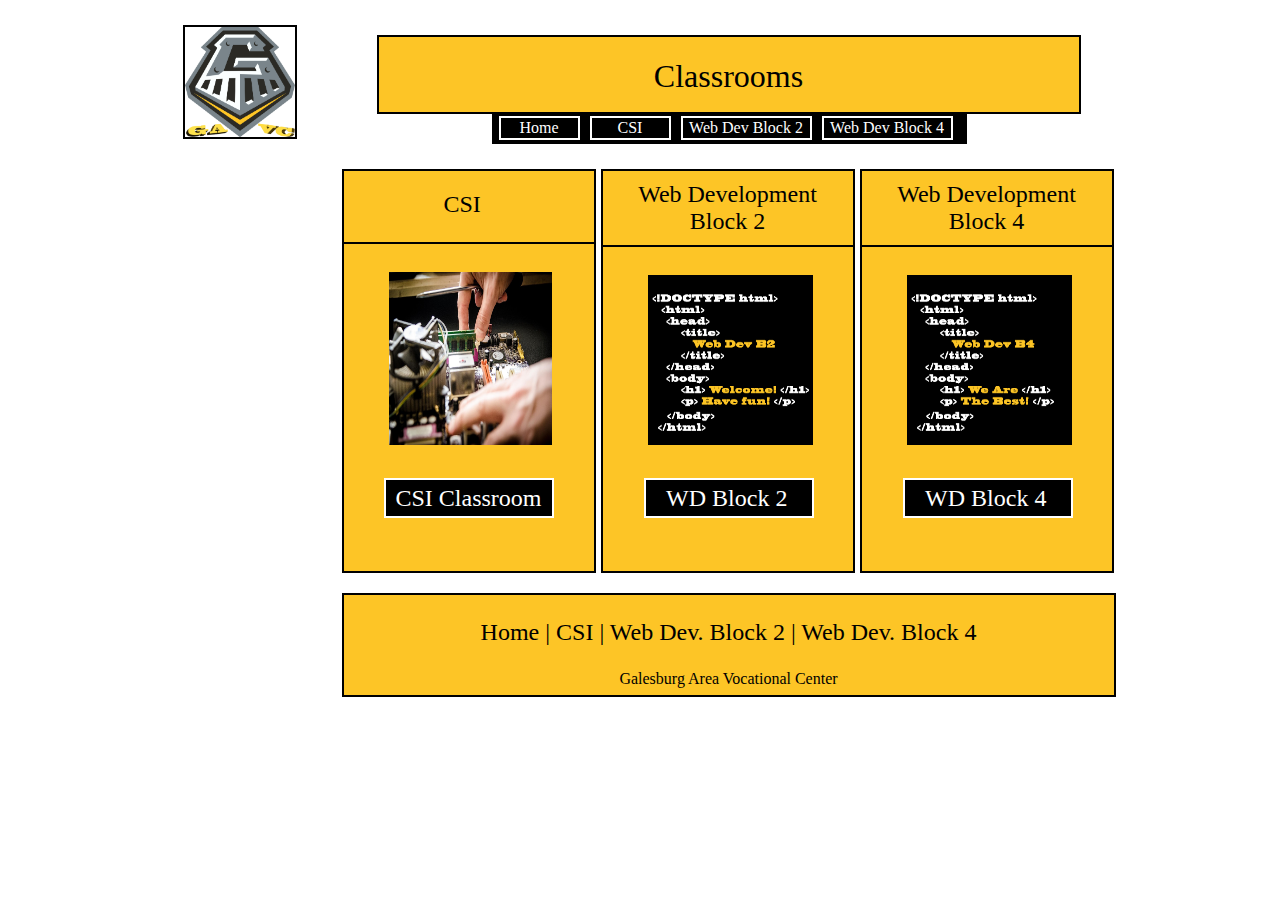
==== index.html @ bfb1863d "Add files via upload" ====
<!DOCTYPE html PUBLIC "-//W3C//DTD XHTML 1.0 Transitional//EN" "http://www.w3.org/TR/xhtml1/DTD/xhtml1-transitional.dtd">

<html xmlns="http://www.w3.org/1999/xhtml">
<head>
<meta http-equiv="Content-Type" content="text/html; charset=UTF-8">

<title></title>
<meta name="description" content="Classroom for multiple classes to get information.">
<meta name="keywords" content="Classroom, Info, Information, Class, Classes, Web Development, VR class, Media">
<link href="index.css" rel="stylesheet" type="text/css">

</head>

<body>

<div id="wrapper">

<header>
	<figure class="board"><a href="index.html"><img src="ghs.jpg" width="122" height="110" id="icon" /></a></figure>
    
    <a href="index.html"><div id="title" class="board">
    <center><h1>Classrooms</h1>
    </center></div></a>
</header>

<nav>
	<table width="475">
    	<tr>
            <td width="75"><a href="index.html">Home</a></td>
            <td width="75"><a href="csi.html" target="_blank"> CSI</a></td>
            <td width="125"><a href="block2.html" target="_blank"> Web Dev Block 2 </a></td>
            <td width="125"><a href="block4.html" target="_blank">Web Dev Block 4 </a></td>
		</tr>
	</table>
</nav>

<section class="board">
<p class="text">CSI</p>
<hr />
<img src="images/EP.jpg" width="163" height="172.5" id="computer"/>
<center>
	<p style="background-color: black; margin-top: 40px; margin-left: 40px; margin-right: 40px;">
    	<a href="csi.html" id="button" class="click-me" target="_blank"> CSI Classroom</a> 
	</p></center>
</section>

<section class="board">
<center><p id="name">Web Development Block 2</p></center>
<hr />
<img src="images/codecode.jpg" width="165" height="170" id="computer" />
<center>
	<p style="margin-top: 40px; margin-left: 41px; margin-right: 38px;">
    <a href="block2.html" id="button" class="click-us" target="_blank">WD Block 2</a>
	</p>
</center>
</section>

<section class="board">
<center><p id="name">Web Development Block 4</p></center>
<hr />
<img src="images/call.jpg" width="165" height="170" id="computer" />
<center>
	<p style="margin-top: 40px; margin-left: 41px; margin-right: 38px;">
    <a href="block4.html" id="button" class="click-us" target="_blank">WD Block 4</a>
	</p>
</center>
</section>


<footer class="board">
<center>
	<p>
		<a href="index.html" id="neat">Home</a> | <a href="csi.html" id="neat" target="_blank">CSI</a> | <a href="block2.html" id="neat" target="_blank">Web Dev. Block 2</a> | <a href="block4.html" id="neat" target="_blank">Web Dev. Block 4</a></p>
<p style="font-size: 16px;">Galesburg Area Vocational Center
	</p>
</center>
</footer>

</div>
</body>

</html>
---- index.css ----
@charset "UTF-8";
/* CSS Document */

body {
	background-repeat: ;
	background-image: ;
	background-color: ;
	padding-top: 0px;
	margin: 0;
	padding: 0;
}

#wrapper {
	width: 965px;
	margin-right: auto;
	margin-left: auto;
}

p {
	font-size: 24px;	
}

.board {
	border: 2px solid black;
}

#neat {
	color: #000000;
	font-size: 24px;
}

#button {
	color: white;
	background-color: black;
	border: solid 2px white;
}

.click-me {
	padding: 5px 10px 5px 10px;	
}

.click-us {
	padding: 5px 24.5px 5px 20px;	
}

header {
	width: 965px;




	margin-right: ;
	margin-left: ;
	height: 100px;
	background-color: #FFF;
}

figure {
	float: left;
	margin-top: 25px;
	margin-left: 25px;
	width: 110px;
	height: 110px;
}

#icon {
	width: 110px;
	height: 110px;
}

#title {
	background-color: #FDC526;
	width: 700px;
	height: 75px;
	float: left;
	margin-left: 40px;
	margin-top: 35px;
	
}

section {
	background-color: #FDC526;
	width: 250px;
	height: 400px;
	margin-top: 25px;
	margin-left: 5px;
	float: left;
}

footer {
	width: 770px;
	height: 100px;
	float: right;
	background-color: #FDC526;
	margin-top: 20px;
	margin-right: 7px;
}

nav {
	background-color: #000;
	float: left;
	width: 475px;
	height: 30px;
	margin-left: 155px;
}

td {
	color: white;
	float: left;
	margin-left: 5px;
	margin-right: 5px;
	border-color: white;
	border: solid;
	border-width: 2px;
	text-align: center;
}

h1 {
	color: black;
	font-family: "Comic Sans MS", cursive;
	font-weight: normal;
}

a:link, a:visited {
	text-decoration: none;
	color: white;
}

a:hover {
	background-color: white;
	color: black;
}

#button:hover {
	text-decoration: none;	
}

#name {
	margin: 10px;
}

.text {
	margin-top: 20px;
	margin-left: 100px;
}

hr {
	border: 1px solid black;
}

#computer {
	margin-top: 20px;
	margin-left: 45px;
}
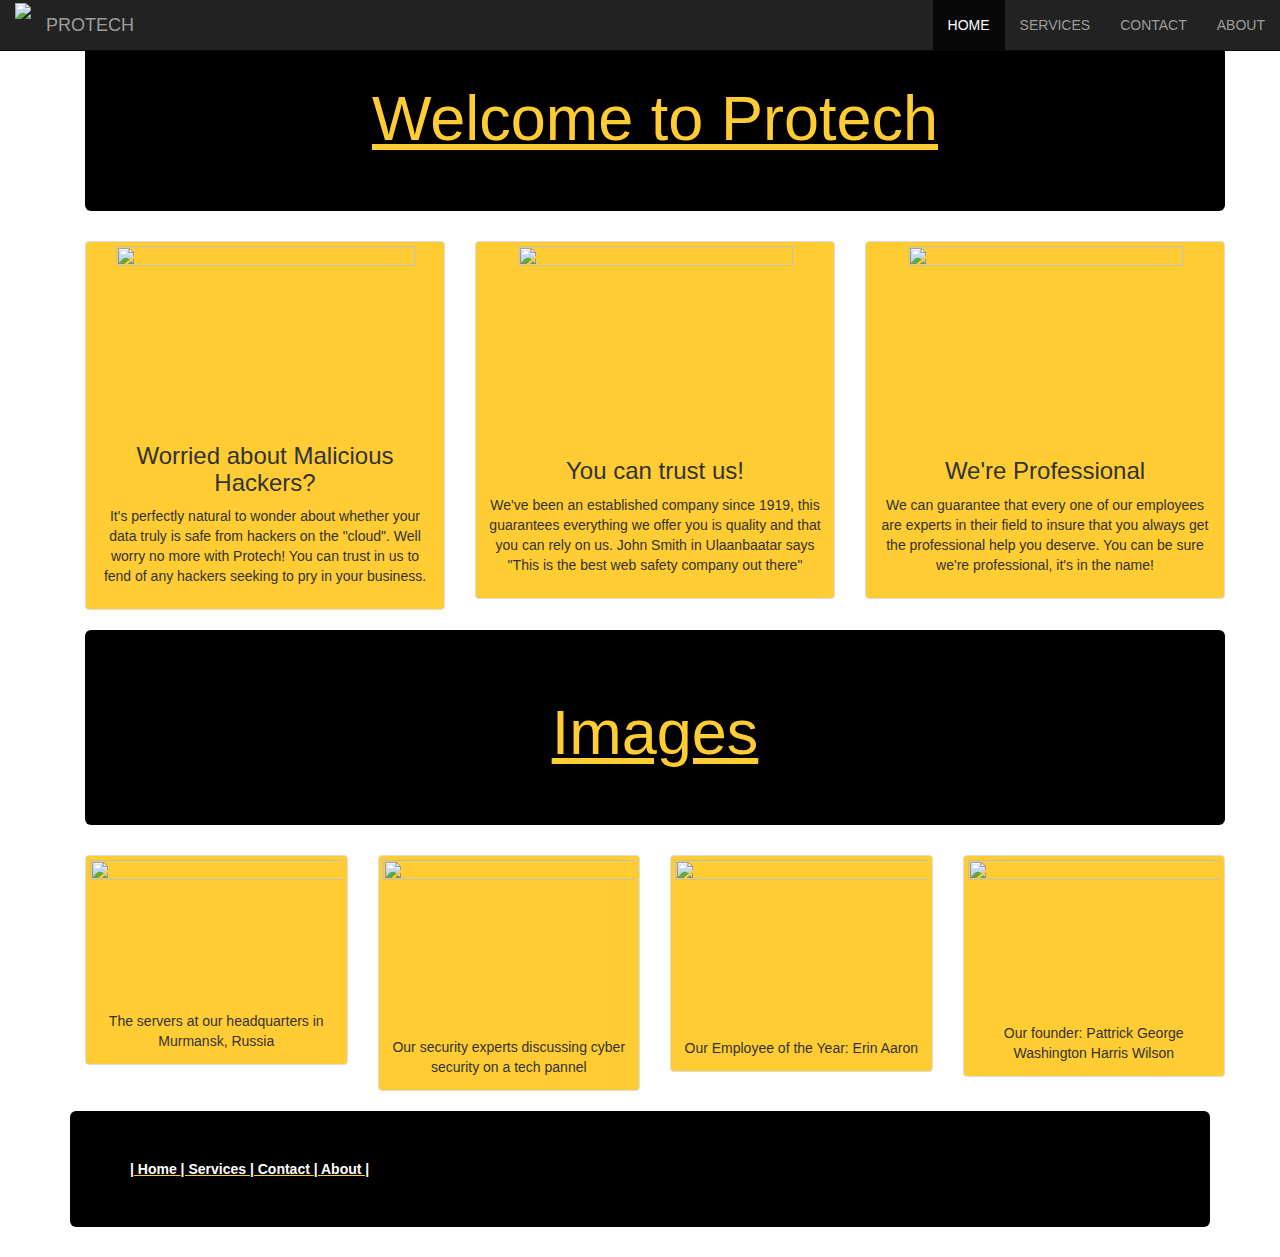
==== commit 711db9fe: "Add files via upload" ====
--- a/index.html
+++ b/index.html
@@ -1,82 +1,187 @@
-<!DOCTYPE html PUBLIC "-//W3C//DTD XHTML 1.0 Transitional//EN" "http://www.w3.org/TR/xhtml1/DTD/xhtml1-transitional.dtd">
-
-<html xmlns="http://www.w3.org/1999/xhtml">
-<head>
-<meta http-equiv="Content-Type" content="text/html; charset=UTF-8">
-
-<title></title>
-<meta name="description" content="Classroom for multiple classes to get information.">
-<meta name="keywords" content="Classroom, Info, Information, Class, Classes, Web Development, VR class, Media">
-<link href="index.css" rel="stylesheet" type="text/css">
-
-</head>
-
-<body>
-
-<div id="wrapper">
-
-<header>
-	<figure class="board"><a href="index.html"><img src="ghs.jpg" width="122" height="110" id="icon" /></a></figure>
-    
-    <a href="index.html"><div id="title" class="board">
-    <center><h1>Classrooms</h1>
-    </center></div></a>
-</header>
-
-<nav>
-	<table width="475">
-    	<tr>
-            <td width="75"><a href="index.html">Home</a></td>
-            <td width="75"><a href="csi.html" target="_blank"> CSI</a></td>
-            <td width="125"><a href="block2.html" target="_blank"> Web Dev Block 2 </a></td>
-            <td width="125"><a href="block4.html" target="_blank">Web Dev Block 4 </a></td>
-		</tr>
-	</table>
-</nav>
-
-<section class="board">
-<p class="text">CSI</p>
-<hr />
-<img src="images/EP.jpg" width="163" height="172.5" id="computer"/>
-<center>
-	<p style="background-color: black; margin-top: 40px; margin-left: 40px; margin-right: 40px;">
-    	<a href="csi.html" id="button" class="click-me" target="_blank"> CSI Classroom</a> 
-	</p></center>
-</section>
-
-<section class="board">
-<center><p id="name">Web Development Block 2</p></center>
-<hr />
-<img src="images/codecode.jpg" width="165" height="170" id="computer" />
-<center>
-	<p style="margin-top: 40px; margin-left: 41px; margin-right: 38px;">
-    <a href="block2.html" id="button" class="click-us" target="_blank">WD Block 2</a>
-	</p>
-</center>
-</section>
-
-<section class="board">
-<center><p id="name">Web Development Block 4</p></center>
-<hr />
-<img src="images/call.jpg" width="165" height="170" id="computer" />
-<center>
-	<p style="margin-top: 40px; margin-left: 41px; margin-right: 38px;">
-    <a href="block4.html" id="button" class="click-us" target="_blank">WD Block 4</a>
-	</p>
-</center>
-</section>
-
-
-<footer class="board">
-<center>
-	<p>
-		<a href="index.html" id="neat">Home</a> | <a href="csi.html" id="neat" target="_blank">CSI</a> | <a href="block2.html" id="neat" target="_blank">Web Dev. Block 2</a> | <a href="block4.html" id="neat" target="_blank">Web Dev. Block 4</a></p>
-<p style="font-size: 16px;">Galesburg Area Vocational Center
-	</p>
-</center>
-</footer>
-
-</div>
-</body>
-
+<!DOCTYPE html>
+<html>
+    <head>
+        <meta charset="utf-8">
+        <meta http-equiv="X-UA-Compatible" content="IE=edge">
+        <meta name="viewport" content="width=device-width, initial-scale=1">
+
+        <script src="https://ajax.googleapis.com/ajax/libs/jquery/1.12.4/jquery.min.js"></script>
+
+        <!-- Bootstrap CSS -->
+        <link rel="stylesheet" href="https://maxcdn.bootstrapcdn.com/bootstrap/3.3.7/css/bootstrap.min.css" integrity="sha384-BVYiiSIFeK1dGmJRAkycuHAHRg32OmUcww7on3RYdg4Va+PmSTsz/K68vbdEjh4u" crossorigin="anonymous">
+
+        <!-- Bootstrap JavaScript -->
+        <script src="https://maxcdn.bootstrapcdn.com/bootstrap/3.3.7/js/bootstrap.min.js" integrity="sha384-Tc5IQib027qvyjSMfHjOMaLkfuWVxZxUPnCJA7l2mCWNIpG9mGCD8wGNIcPD7Txa" crossorigin="anonymous"></script>
+        
+        <!-- Custom CSS -->
+        <link type="text/css" rel="stylesheet" href="style.css" />
+        
+        <!-- Title -->
+        <title>ProTech: The Pros at Protecting Your Tech!</title>
+        
+        <!-- Favicon -->
+        <link rel="shortcut icon" href="favicon.ico" />
+        
+        
+        
+      <script type="text/javascript" src="http://ajax.googleapis.com/ajax/libs/jquery/1.3.2/jquery.min.js"></script>
+
+<script type="text/javascript" src="jquery.magnifier.js">
+
+/***********************************************
+* jQuery Image Magnify- (c) Dynamic Drive DHTML code library (www.dynamicdrive.com)
+* Please keep this notice intact
+* Visit Dynamic Drive at http://www.dynamicdrive.com/ for this script and 100s more
+***********************************************/
+
+</script>
+        
+        
+    </head>
+    <body>
+    	<div class="container">
+            <nav class="navbar navbar-inverse navbar-fixed-top">
+                <div class="container-fluid">
+                	<span id="logo">
+                    	<img src="images/logo-md.png">
+                    </span>
+                    <div class="navbar-header">
+                        <a class="navbar-brand" href="index.html" style="margin-left: 0px;">PROTECH</a>
+                    </div>
+                    <ul class="nav navbar-nav navbar-right">
+                      <li class="active"><a href="index.html">HOME</a></li>
+                      <li><a href="services.html">SERVICES</a></li>
+                      <li><a href="contact.html">CONTACT</a></li>
+                      <li><a href="about.html">ABOUT</a></li>
+                    </ul>
+                </div>
+            </nav>
+            <content>
+            	<div id="myCarousel" class="carousel slide" data-ride="carousel">
+                  <!-- Indicators -->
+                  <ol class="carousel-indicators">
+                    <li data-target="#myCarousel" data-slide-to="0" class="active"></li>
+                    <li data-target="#myCarousel" data-slide-to="1"></li>
+                    <li data-target="#myCarousel" data-slide-to="2"></li>
+                  </ol>
+                
+                  <!-- Wrapper for slides -->
+                  <div class="carousel-inner">
+                    <div class="item active">
+                      <img src="index-images/hacking.jpg" alt="Hacking">
+                    </div>
+                
+                    <div class="item">
+                      <img src="index-images/key.jpg" alt="Key">
+                    </div>
+                
+                    <div class="item">
+                      <img src="index-images/fingerprint.jpg" alt="New York">
+                    </div>
+                  </div>
+                
+                  <!-- Left and right controls -->
+                  <a class="left carousel-control" href="#myCarousel" data-slide="prev">
+                    <span class="glyphicon glyphicon-chevron-left"></span>
+                    <span class="sr-only">Previous</span>
+                  </a>
+                  <a class="right carousel-control" href="#myCarousel" data-slide="next">
+                    <span class="glyphicon glyphicon-chevron-right"></span>
+                    <span class="sr-only">Next</span>
+                  </a>
+                </div>
+        	</content>
+		
+  <div class="container text-center">
+ 	<div class="jumbotron"><h1>Welcome to Protech</h1></div>
+   <div class="row">
+   <div class="col-md-4 col-sm-6">
+   <div class="thumbnail "><img src="index-images/download (18).jfif" width="299" height="168">
+   <div class="caption">
+   <h3>Worried about Malicious Hackers?</h3>
+   <p> It's perfectly natural to wonder about whether your data truly is safe from hackers on the "cloud". Well worry no more with Protech! You can trust in us to fend of any hackers seeking to pry  in your business.</p>
+   </div>
+   </div>
+   </div>
+     <div class="col-md-4 col-sm-6">
+   <div class="thumbnail"><img src="index-images/images (8).jfif" width="275" height="183">
+   <div class="caption">
+   <h3>You can trust us!</h3>
+   <p> We've been an established company since 1919, this guarantees everything we offer you is quality and that you can rely on us. John Smith in Ulaanbaatar says "This is the best web safety company out there"</p>
+  
+   </div>
+  </div>
+  </div>
+  <div class="col-md-4 col-sm-6">
+   <div class="thumbnail"><img src="index-images/download (19).jfif" width="275" height="183">
+   <div class="caption">
+   <h3>We're Professional</h3>
+   <p>We  can guarantee that every one of our employees are experts in their field to insure that you always get the professional help you deserve. You can be sure we're professional, it's in the name!</p>
+   
+ 
+  
+     
+  </div>
+
+  
+  </div>
+  
+   </div>
+   </div>
+   
+   <div class="jumbotron">
+   
+   <h1> Images </h1>
+   </div>
+   
+     <div class="row">
+
+  <div class="col-xs-6 col-md-3">
+    <div class="thumbnail">
+      <img src="index-images/server-1569185.jpg" width="3840" height="2160" class="magnify"><div class="caption">The servers at our headquarters in Murmansk, Russia</div>
+    </div>
+  </div>
+  
+  <div class="col-xs-6 col-md-3">
+   <div class="thumbnail">
+      <img src="index-images/images (9).jfif" width="275" height="183" class="magnify"><div class="caption">Our security experts discussing cyber security on a tech pannel</div>
+    </div>
+  </div>
+  
+  <div class="col-xs-6 col-md-3">
+   <div class="thumbnail">
+    <img src="index-images/Admin-edit.jpg" width="300" height="200" class="magnify">
+    <div class="caption">Our Employee of the Year: Erin Aaron</div>
+   </div>
+  </div>
+  
+  
+  <div class="col-xs-6 col-md-3">
+     <div class="thumbnail">
+      <img src="index-images/old guy.jpg" width="288" height="175" class="magnify">
+      <div class="caption"> Our founder: Pattrick George Washington Harris Wilson</div>
+    </div>
+  </div>
+
+  </div> 
+   
+   </div>
+     <div class="container-fluid">
+            <div class="row">
+            <div class="jumbotron ftr">
+    <a href="index.html">|  Home  </a>
+    <a href="#">| Services </a>
+    <a href="#">| Contact </a>
+    <a href="#">| About |</a>
+            </div>
+            </div>
+            </div>
+         </div>   
+   </div>
+   
+  
+   
+   
+
+    </body>
 </html>--- a/style.css
+++ b/style.css
@@ -0,0 +1,98 @@
+#logo {
+	float: left;
+}
+
+.thumbnail{
+	Background-color: #FC3;
+	
+}
+
+.thumbnail a{
+	color: #FFF;
+	height: 100px;
+}
+
+footer{
+	background-color: #000000;
+	height: 225px;
+	color: White;
+	float: left;
+	margin-top: 300px;
+}
+
+footer a{
+	color:White;
+}
+
+footer a:active{
+color:#FC3;	
+}
+
+.jumbotron{
+	background-color: #000;
+	font-style: normal;
+	font-weight: bolder;
+	color: #FC3;
+	text-decoration: underline;
+}
+
+span:hover{
+	background-color:Black;
+	color:#FC3;
+}
+
+.premium:hover{
+	background-color:#C00;
+	color:#FC3
+}
+
+.popular:hover{
+	background-color:#FC3;
+	color:#C00;
+}
+
+.vip:hover{
+	background-color:#93F;
+	color:#FFF;
+}
+
+.VIP{
+	Background-color: #FC3;
+	color: Black;
+	text-decoration: none;
+}
+
+.ftr a{
+	background-color: #000;
+	color: #FFF;
+}
+
+ftr{
+	color: White;
+	background-color: #000;
+}
+
+.popular{
+	border-top-color: #FC3;
+	
+}
+
+.exlsve{
+	Background-color: #FC3;
+	color: Black;
+	text-decoration: none;
+	border: solid;
+}
+
+.royalty:hover{
+	Background-color: #6CF;
+	color: #FFF;
+	text-decoration: none;
+	border: striped;
+	border-top-color: #000;
+}
+
+.royalty{
+border:striped;
+border-top-color:#000;	
+}
